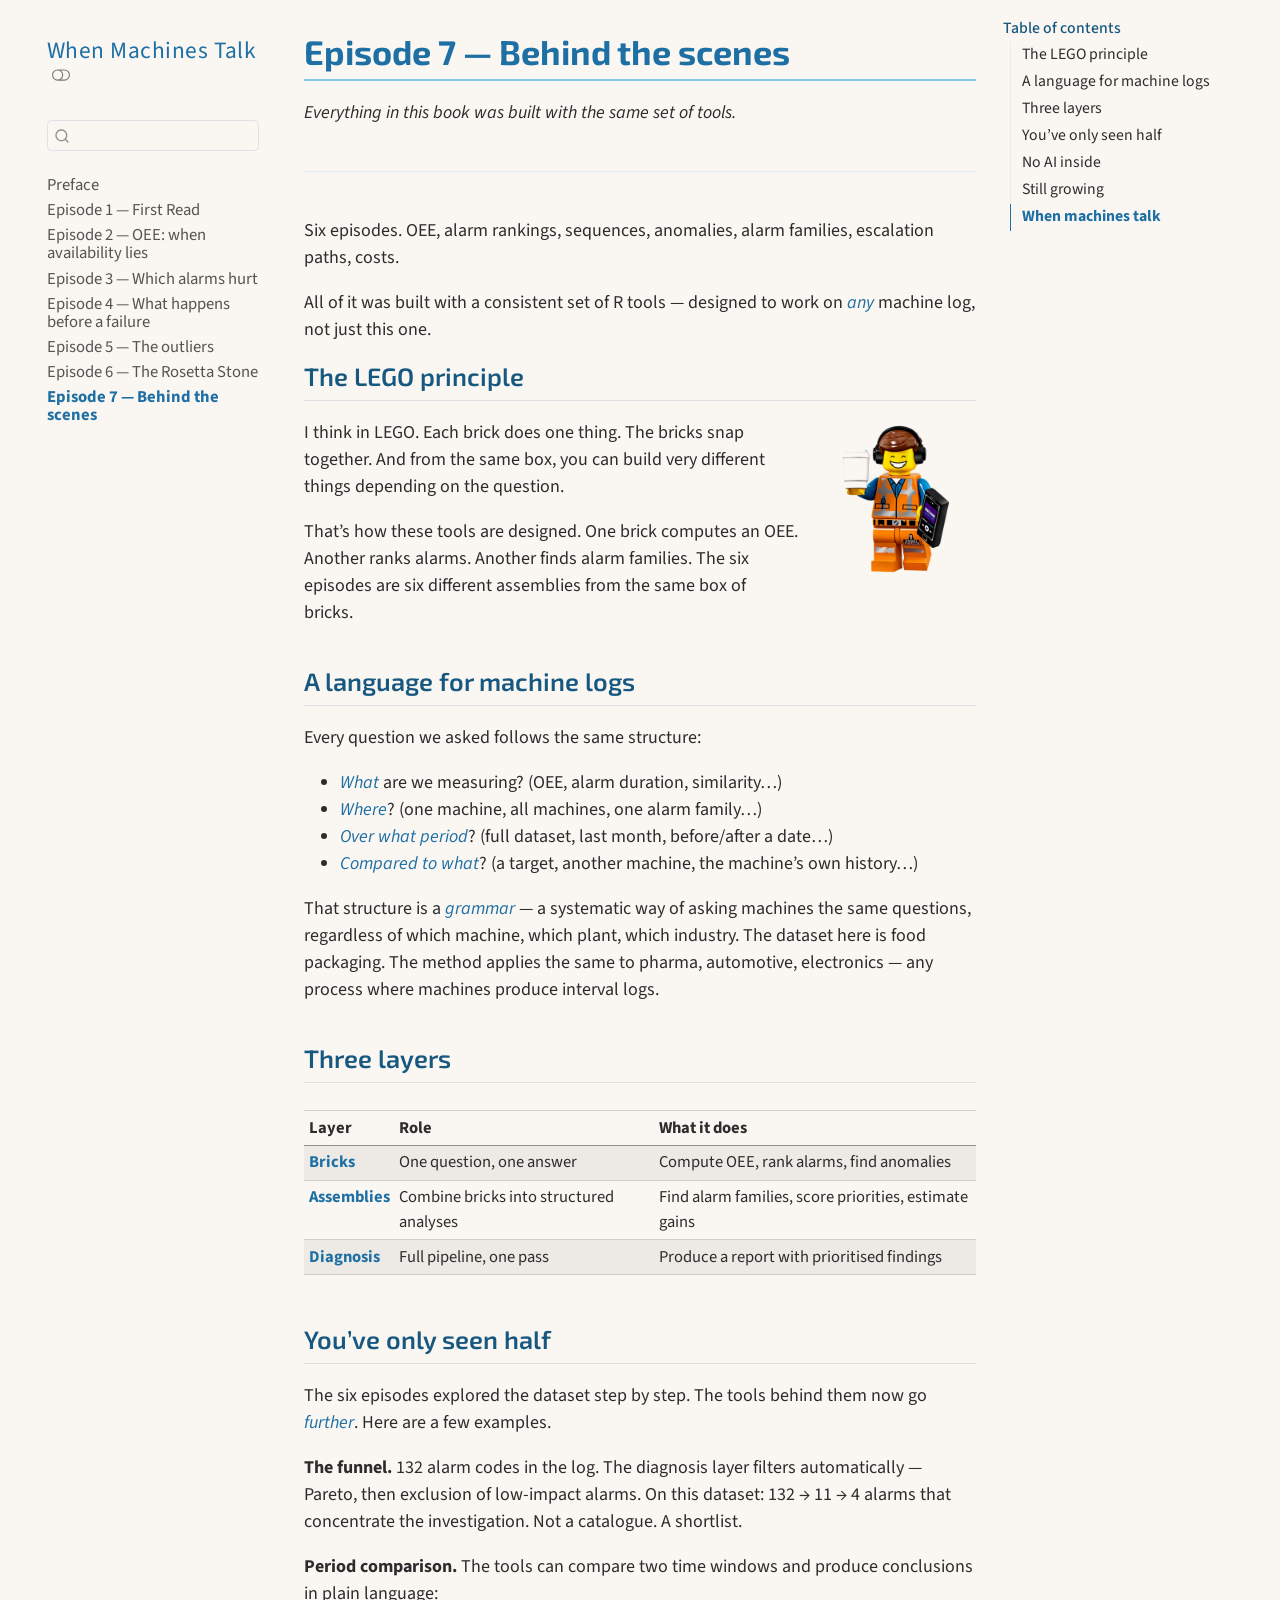
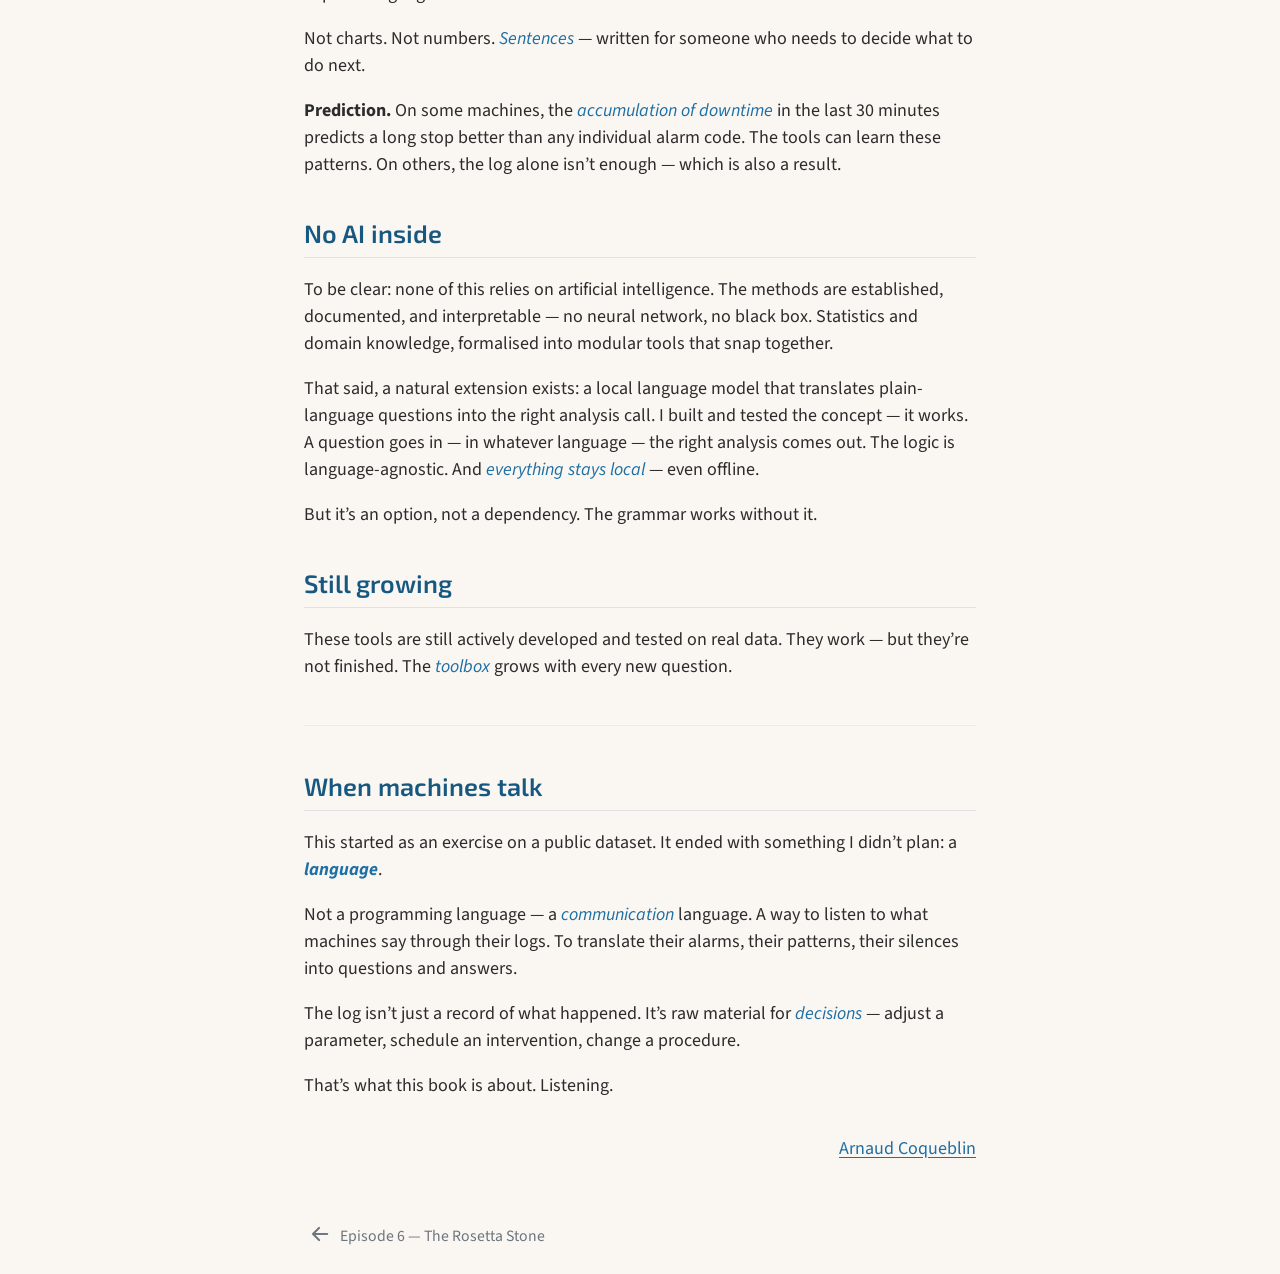
==== 07-behind.html @ 153b6bb3 "Fix: include HTML files and figures (gitignore was blocking them)" ====
<!DOCTYPE html>
<html xmlns="http://www.w3.org/1999/xhtml" lang="en" xml:lang="en"><head>

<meta charset="utf-8">
<meta name="generator" content="quarto-1.6.41">

<meta name="viewport" content="width=device-width, initial-scale=1.0, user-scalable=yes">


<title>Episode 7 — Behind the scenes – When Machines Talk</title>
<style>
code{white-space: pre-wrap;}
span.smallcaps{font-variant: small-caps;}
div.columns{display: flex; gap: min(4vw, 1.5em);}
div.column{flex: auto; overflow-x: auto;}
div.hanging-indent{margin-left: 1.5em; text-indent: -1.5em;}
ul.task-list{list-style: none;}
ul.task-list li input[type="checkbox"] {
  width: 0.8em;
  margin: 0 0.8em 0.2em -1em; /* quarto-specific, see https://github.com/quarto-dev/quarto-cli/issues/4556 */ 
  vertical-align: middle;
}
</style>


<script src="site_libs/quarto-nav/quarto-nav.js"></script>
<script src="site_libs/quarto-nav/headroom.min.js"></script>
<script src="site_libs/clipboard/clipboard.min.js"></script>
<script src="site_libs/quarto-search/autocomplete.umd.js"></script>
<script src="site_libs/quarto-search/fuse.min.js"></script>
<script src="site_libs/quarto-search/quarto-search.js"></script>
<meta name="quarto:offset" content="./">
<link href="./06-rosetta.html" rel="prev">
<script src="site_libs/quarto-html/quarto.js"></script>
<script src="site_libs/quarto-html/popper.min.js"></script>
<script src="site_libs/quarto-html/tippy.umd.min.js"></script>
<script src="site_libs/quarto-html/anchor.min.js"></script>
<link href="site_libs/quarto-html/tippy.css" rel="stylesheet">
<link href="site_libs/quarto-html/quarto-syntax-highlighting-aa2654fe58760f7680546e4c0aeca13b.css" rel="stylesheet" class="quarto-color-scheme" id="quarto-text-highlighting-styles">
<link href="site_libs/quarto-html/quarto-syntax-highlighting-dark-2927b89d1c5b00a272bf0e0415547af3.css" rel="prefetch" class="quarto-color-scheme quarto-color-alternate" id="quarto-text-highlighting-styles">
<script src="site_libs/bootstrap/bootstrap.min.js"></script>
<link href="site_libs/bootstrap/bootstrap-icons.css" rel="stylesheet">
<link href="site_libs/bootstrap/bootstrap-caf077fe0cfdc3c3492c397b8c263dcc.min.css" rel="stylesheet" append-hash="true" class="quarto-color-scheme" id="quarto-bootstrap" data-mode="light">
<link href="site_libs/bootstrap/bootstrap-dark-f315ca9c578ae3ac9e7f3140540d428d.min.css" rel="prefetch" append-hash="true" class="quarto-color-scheme quarto-color-alternate" id="quarto-bootstrap" data-mode="light">
<script id="quarto-search-options" type="application/json">{
  "location": "sidebar",
  "copy-button": false,
  "collapse-after": 3,
  "panel-placement": "start",
  "type": "textbox",
  "limit": 50,
  "keyboard-shortcut": [
    "f",
    "/",
    "s"
  ],
  "show-item-context": false,
  "language": {
    "search-no-results-text": "No results",
    "search-matching-documents-text": "matching documents",
    "search-copy-link-title": "Copy link to search",
    "search-hide-matches-text": "Hide additional matches",
    "search-more-match-text": "more match in this document",
    "search-more-matches-text": "more matches in this document",
    "search-clear-button-title": "Clear",
    "search-text-placeholder": "",
    "search-detached-cancel-button-title": "Cancel",
    "search-submit-button-title": "Submit",
    "search-label": "Search"
  }
}</script>
<script src="site_libs/kePrint-0.0.1/kePrint.js"></script>
<link href="site_libs/lightable-0.0.1/lightable.css" rel="stylesheet">


</head>

<body class="nav-sidebar floating">

<div id="quarto-search-results"></div>
  <header id="quarto-header" class="headroom fixed-top">
  <nav class="quarto-secondary-nav">
    <div class="container-fluid d-flex">
      <button type="button" class="quarto-btn-toggle btn" data-bs-toggle="collapse" role="button" data-bs-target=".quarto-sidebar-collapse-item" aria-controls="quarto-sidebar" aria-expanded="false" aria-label="Toggle sidebar navigation" onclick="if (window.quartoToggleHeadroom) { window.quartoToggleHeadroom(); }">
        <i class="bi bi-layout-text-sidebar-reverse"></i>
      </button>
        <nav class="quarto-page-breadcrumbs" aria-label="breadcrumb"><ol class="breadcrumb"><li class="breadcrumb-item"><a href="./07-behind.html"><span class="chapter-title">Episode 7 — Behind the scenes</span></a></li></ol></nav>
        <a class="flex-grow-1" role="navigation" data-bs-toggle="collapse" data-bs-target=".quarto-sidebar-collapse-item" aria-controls="quarto-sidebar" aria-expanded="false" aria-label="Toggle sidebar navigation" onclick="if (window.quartoToggleHeadroom) { window.quartoToggleHeadroom(); }">      
        </a>
      <button type="button" class="btn quarto-search-button" aria-label="Search" onclick="window.quartoOpenSearch();">
        <i class="bi bi-search"></i>
      </button>
    </div>
  </nav>
</header>
<!-- content -->
<div id="quarto-content" class="quarto-container page-columns page-rows-contents page-layout-article">
<!-- sidebar -->
  <nav id="quarto-sidebar" class="sidebar collapse collapse-horizontal quarto-sidebar-collapse-item sidebar-navigation floating overflow-auto">
    <div class="pt-lg-2 mt-2 text-left sidebar-header">
    <div class="sidebar-title mb-0 py-0">
      <a href="./">When Machines Talk</a> 
        <div class="sidebar-tools-main">
  <a href="" class="quarto-color-scheme-toggle quarto-navigation-tool  px-1" onclick="window.quartoToggleColorScheme(); return false;" title="Toggle dark mode"><i class="bi"></i></a>
</div>
    </div>
      </div>
        <div class="mt-2 flex-shrink-0 align-items-center">
        <div class="sidebar-search">
        <div id="quarto-search" class="" title="Search"></div>
        </div>
        </div>
    <div class="sidebar-menu-container"> 
    <ul class="list-unstyled mt-1">
        <li class="sidebar-item">
  <div class="sidebar-item-container"> 
  <a href="./index.html" class="sidebar-item-text sidebar-link">
 <span class="menu-text">Preface</span></a>
  </div>
</li>
        <li class="sidebar-item">
  <div class="sidebar-item-container"> 
  <a href="./01-dataset.html" class="sidebar-item-text sidebar-link"><span class="chapter-title">Episode 1 — First Read</span></a>
  </div>
</li>
        <li class="sidebar-item">
  <div class="sidebar-item-container"> 
  <a href="./02-oee.html" class="sidebar-item-text sidebar-link"><span class="chapter-title">Episode 2 — OEE: when availability lies</span></a>
  </div>
</li>
        <li class="sidebar-item">
  <div class="sidebar-item-container"> 
  <a href="./03-alarms.html" class="sidebar-item-text sidebar-link"><span class="chapter-title">Episode 3 — Which alarms hurt</span></a>
  </div>
</li>
        <li class="sidebar-item">
  <div class="sidebar-item-container"> 
  <a href="./04-sequences.html" class="sidebar-item-text sidebar-link"><span class="chapter-title">Episode 4 — What happens before a failure</span></a>
  </div>
</li>
        <li class="sidebar-item">
  <div class="sidebar-item-container"> 
  <a href="./05-anomalies.html" class="sidebar-item-text sidebar-link"><span class="chapter-title">Episode 5 — The outliers</span></a>
  </div>
</li>
        <li class="sidebar-item">
  <div class="sidebar-item-container"> 
  <a href="./06-rosetta.html" class="sidebar-item-text sidebar-link"><span class="chapter-title">Episode 6 — The Rosetta Stone</span></a>
  </div>
</li>
        <li class="sidebar-item">
  <div class="sidebar-item-container"> 
  <a href="./07-behind.html" class="sidebar-item-text sidebar-link active"><span class="chapter-title">Episode 7 — Behind the scenes</span></a>
  </div>
</li>
    </ul>
    </div>
</nav>
<div id="quarto-sidebar-glass" class="quarto-sidebar-collapse-item" data-bs-toggle="collapse" data-bs-target=".quarto-sidebar-collapse-item"></div>
<!-- margin-sidebar -->
    <div id="quarto-margin-sidebar" class="sidebar margin-sidebar">
        <nav id="TOC" role="doc-toc" class="toc-active">
    <h2 id="toc-title">Table of contents</h2>
   
  <ul class="collapse">
  <li><a href="#the-lego-principle" id="toc-the-lego-principle" class="nav-link active" data-scroll-target="#the-lego-principle">The LEGO principle</a></li>
  <li><a href="#a-language-for-machine-logs" id="toc-a-language-for-machine-logs" class="nav-link" data-scroll-target="#a-language-for-machine-logs">A language for machine logs</a></li>
  <li><a href="#three-layers" id="toc-three-layers" class="nav-link" data-scroll-target="#three-layers">Three layers</a></li>
  <li><a href="#youve-only-seen-half" id="toc-youve-only-seen-half" class="nav-link" data-scroll-target="#youve-only-seen-half">You’ve only seen half</a></li>
  <li><a href="#no-ai-inside" id="toc-no-ai-inside" class="nav-link" data-scroll-target="#no-ai-inside">No AI inside</a></li>
  <li><a href="#still-growing" id="toc-still-growing" class="nav-link" data-scroll-target="#still-growing">Still growing</a></li>
  <li><a href="#when-machines-talk" id="toc-when-machines-talk" class="nav-link" data-scroll-target="#when-machines-talk">When machines talk</a></li>
  </ul>
</nav>
    </div>
<!-- main -->
<main class="content" id="quarto-document-content">

<header id="title-block-header" class="quarto-title-block default">
<div class="quarto-title">
<h1 class="title"><span class="chapter-title">Episode 7 — Behind the scenes</span></h1>
</div>



<div class="quarto-title-meta">

    
  
    
  </div>
  


</header>


<p><em>Everything in this book was built with the same set of tools.</em></p>
<hr>
<p>Six episodes. OEE, alarm rankings, sequences, anomalies, alarm families, escalation paths, costs.</p>
<p>All of it was built with a consistent set of R tools — designed to work on <span class="accent">any</span> machine log, not just this one.</p>
<section id="the-lego-principle" class="level2">
<h2 class="anchored" data-anchor-id="the-lego-principle">The LEGO principle</h2>
<p><img src="./images/emmet.png" class="img-fluid" style="float: right; margin-left: 1rem; margin-bottom: 0.5rem;" width="160"></p>
<p>I think in LEGO. Each brick does one thing. The bricks snap together. And from the same box, you can build very different things depending on the question.</p>
<p>That’s how these tools are designed. One brick computes an OEE. Another ranks alarms. Another finds alarm families. The six episodes are six different assemblies from the same box of bricks.</p>
</section>
<section id="a-language-for-machine-logs" class="level2">
<h2 class="anchored" data-anchor-id="a-language-for-machine-logs">A language for machine logs</h2>
<p>Every question we asked follows the same structure:</p>
<ul>
<li><span class="accent">What</span> are we measuring? (OEE, alarm duration, similarity…)</li>
<li><span class="accent">Where</span>? (one machine, all machines, one alarm family…)</li>
<li><span class="accent">Over what period</span>? (full dataset, last month, before/after a date…)</li>
<li><span class="accent">Compared to what</span>? (a target, another machine, the machine’s own history…)</li>
</ul>
<p>That structure is a <span class="accent">grammar</span> — a systematic way of asking machines the same questions, regardless of which machine, which plant, which industry. The dataset here is food packaging. The method applies the same to pharma, automotive, electronics — any process where machines produce interval logs.</p>
</section>
<section id="three-layers" class="level2">
<h2 class="anchored" data-anchor-id="three-layers">Three layers</h2>
<div class="cell">
<div class="cell-output-display">
<table class="table table-striped table-hover caption-top table-sm small" data-quarto-postprocess="true">
<thead>
<tr class="header">
<th style="text-align: left;" data-quarto-table-cell-role="th">Layer</th>
<th style="text-align: left;" data-quarto-table-cell-role="th">Role</th>
<th style="text-align: left;" data-quarto-table-cell-role="th">What it does</th>
</tr>
</thead>
<tbody>
<tr class="odd">
<td style="text-align: left; font-weight: bold; color: rgba(29, 111, 164, 255) !important;">Bricks</td>
<td style="text-align: left;">One question, one answer</td>
<td style="text-align: left;">Compute OEE, rank alarms, find anomalies</td>
</tr>
<tr class="even">
<td style="text-align: left; font-weight: bold; color: rgba(29, 111, 164, 255) !important;">Assemblies</td>
<td style="text-align: left;">Combine bricks into structured analyses</td>
<td style="text-align: left;">Find alarm families, score priorities, estimate gains</td>
</tr>
<tr class="odd">
<td style="text-align: left; font-weight: bold; color: rgba(29, 111, 164, 255) !important;">Diagnosis</td>
<td style="text-align: left;">Full pipeline, one pass</td>
<td style="text-align: left;">Produce a report with prioritised findings</td>
</tr>
</tbody>
</table>


</div>
</div>
</section>
<section id="youve-only-seen-half" class="level2">
<h2 class="anchored" data-anchor-id="youve-only-seen-half">You’ve only seen half</h2>
<p>The six episodes explored the dataset step by step. The tools behind them now go <span class="accent">further</span>. Here are a few examples.</p>
<p><strong>The funnel.</strong> 132 alarm codes in the log. The diagnosis layer filters automatically — Pareto, then exclusion of low-impact alarms. On this dataset: 132 → 11 → 4 alarms that concentrate the investigation. Not a catalogue. A shortlist.</p>
<p><strong>Period comparison.</strong> The tools can compare two time windows and produce conclusions in plain language:</p>
<p>Not charts. Not numbers. <span class="accent">Sentences</span> — written for someone who needs to decide what to do next.</p>
<p><strong>Prediction.</strong> On some machines, the <span class="accent">accumulation of downtime</span> in the last 30 minutes predicts a long stop better than any individual alarm code. The tools can learn these patterns. On others, the log alone isn’t enough — which is also a result.</p>
</section>
<section id="no-ai-inside" class="level2">
<h2 class="anchored" data-anchor-id="no-ai-inside">No AI inside</h2>
<p>To be clear: none of this relies on artificial intelligence. The methods are established, documented, and interpretable — no neural network, no black box. Statistics and domain knowledge, formalised into modular tools that snap together.</p>
<p>That said, a natural extension exists: a local language model that translates plain-language questions into the right analysis call. I built and tested the concept — it works. A question goes in — in whatever language — the right analysis comes out. The logic is language-agnostic. And <span class="accent">everything stays local</span> — even offline.</p>
<p>But it’s an option, not a dependency. The grammar works without it.</p>
</section>
<section id="still-growing" class="level2">
<h2 class="anchored" data-anchor-id="still-growing">Still growing</h2>
<p>These tools are still actively developed and tested on real data. They work — but they’re not finished. The <span class="accent">toolbox</span> grows with every new question.</p>
<hr>
</section>
<section id="when-machines-talk" class="level2">
<h2 class="anchored" data-anchor-id="when-machines-talk">When machines talk</h2>
<p>This started as an exercise on a public dataset. It ended with something I didn’t plan: a <span class="accent"><strong>language</strong></span>.</p>
<p>Not a programming language — a <span class="accent">communication</span> language. A way to listen to what machines say through their logs. To translate their alarms, their patterns, their silences into questions and answers.</p>
<p>The log isn’t just a record of what happened. It’s raw material for <span class="accent">decisions</span> — adjust a parameter, schedule an intervention, change a procedure.</p>
<p>That’s what this book is about. Listening.</p>
<div style="text-align: right; margin-top: 2rem;">
<p><a href="https://www.linkedin.com/in/arnaud-coqueblin">Arnaud Coqueblin</a></p>
</div>


</section>

</main> <!-- /main -->
<script id="quarto-html-after-body" type="application/javascript">
window.document.addEventListener("DOMContentLoaded", function (event) {
  const toggleBodyColorMode = (bsSheetEl) => {
    const mode = bsSheetEl.getAttribute("data-mode");
    const bodyEl = window.document.querySelector("body");
    if (mode === "dark") {
      bodyEl.classList.add("quarto-dark");
      bodyEl.classList.remove("quarto-light");
    } else {
      bodyEl.classList.add("quarto-light");
      bodyEl.classList.remove("quarto-dark");
    }
  }
  const toggleBodyColorPrimary = () => {
    const bsSheetEl = window.document.querySelector("link#quarto-bootstrap");
    if (bsSheetEl) {
      toggleBodyColorMode(bsSheetEl);
    }
  }
  toggleBodyColorPrimary();  
  const disableStylesheet = (stylesheets) => {
    for (let i=0; i < stylesheets.length; i++) {
      const stylesheet = stylesheets[i];
      stylesheet.rel = 'prefetch';
    }
  }
  const enableStylesheet = (stylesheets) => {
    for (let i=0; i < stylesheets.length; i++) {
      const stylesheet = stylesheets[i];
      stylesheet.rel = 'stylesheet';
    }
  }
  const manageTransitions = (selector, allowTransitions) => {
    const els = window.document.querySelectorAll(selector);
    for (let i=0; i < els.length; i++) {
      const el = els[i];
      if (allowTransitions) {
        el.classList.remove('notransition');
      } else {
        el.classList.add('notransition');
      }
    }
  }
  const toggleGiscusIfUsed = (isAlternate, darkModeDefault) => {
    const baseTheme = document.querySelector('#giscus-base-theme')?.value ?? 'light';
    const alternateTheme = document.querySelector('#giscus-alt-theme')?.value ?? 'dark';
    let newTheme = '';
    if(darkModeDefault) {
      newTheme = isAlternate ? baseTheme : alternateTheme;
    } else {
      newTheme = isAlternate ? alternateTheme : baseTheme;
    }
    const changeGiscusTheme = () => {
      // From: https://github.com/giscus/giscus/issues/336
      const sendMessage = (message) => {
        const iframe = document.querySelector('iframe.giscus-frame');
        if (!iframe) return;
        iframe.contentWindow.postMessage({ giscus: message }, 'https://giscus.app');
      }
      sendMessage({
        setConfig: {
          theme: newTheme
        }
      });
    }
    const isGiscussLoaded = window.document.querySelector('iframe.giscus-frame') !== null;
    if (isGiscussLoaded) {
      changeGiscusTheme();
    }
  }
  const toggleColorMode = (alternate) => {
    // Switch the stylesheets
    const alternateStylesheets = window.document.querySelectorAll('link.quarto-color-scheme.quarto-color-alternate');
    manageTransitions('#quarto-margin-sidebar .nav-link', false);
    if (alternate) {
      enableStylesheet(alternateStylesheets);
      for (const sheetNode of alternateStylesheets) {
        if (sheetNode.id === "quarto-bootstrap") {
          toggleBodyColorMode(sheetNode);
        }
      }
    } else {
      disableStylesheet(alternateStylesheets);
      toggleBodyColorPrimary();
    }
    manageTransitions('#quarto-margin-sidebar .nav-link', true);
    // Switch the toggles
    const toggles = window.document.querySelectorAll('.quarto-color-scheme-toggle');
    for (let i=0; i < toggles.length; i++) {
      const toggle = toggles[i];
      if (toggle) {
        if (alternate) {
          toggle.classList.add("alternate");     
        } else {
          toggle.classList.remove("alternate");
        }
      }
    }
    // Hack to workaround the fact that safari doesn't
    // properly recolor the scrollbar when toggling (#1455)
    if (navigator.userAgent.indexOf('Safari') > 0 && navigator.userAgent.indexOf('Chrome') == -1) {
      manageTransitions("body", false);
      window.scrollTo(0, 1);
      setTimeout(() => {
        window.scrollTo(0, 0);
        manageTransitions("body", true);
      }, 40);  
    }
  }
  const isFileUrl = () => { 
    return window.location.protocol === 'file:';
  }
  const hasAlternateSentinel = () => {  
    let styleSentinel = getColorSchemeSentinel();
    if (styleSentinel !== null) {
      return styleSentinel === "alternate";
    } else {
      return false;
    }
  }
  const setStyleSentinel = (alternate) => {
    const value = alternate ? "alternate" : "default";
    if (!isFileUrl()) {
      window.localStorage.setItem("quarto-color-scheme", value);
    } else {
      localAlternateSentinel = value;
    }
  }
  const getColorSchemeSentinel = () => {
    if (!isFileUrl()) {
      const storageValue = window.localStorage.getItem("quarto-color-scheme");
      return storageValue != null ? storageValue : localAlternateSentinel;
    } else {
      return localAlternateSentinel;
    }
  }
  const darkModeDefault = false;
  let localAlternateSentinel = darkModeDefault ? 'alternate' : 'default';
  // Dark / light mode switch
  window.quartoToggleColorScheme = () => {
    // Read the current dark / light value 
    let toAlternate = !hasAlternateSentinel();
    toggleColorMode(toAlternate);
    setStyleSentinel(toAlternate);
    toggleGiscusIfUsed(toAlternate, darkModeDefault);
  };
  // Ensure there is a toggle, if there isn't float one in the top right
  if (window.document.querySelector('.quarto-color-scheme-toggle') === null) {
    const a = window.document.createElement('a');
    a.classList.add('top-right');
    a.classList.add('quarto-color-scheme-toggle');
    a.href = "";
    a.onclick = function() { try { window.quartoToggleColorScheme(); } catch {} return false; };
    const i = window.document.createElement("i");
    i.classList.add('bi');
    a.appendChild(i);
    window.document.body.appendChild(a);
  }
  // Switch to dark mode if need be
  if (hasAlternateSentinel()) {
    toggleColorMode(true);
  } else {
    toggleColorMode(false);
  }
  const icon = "";
  const anchorJS = new window.AnchorJS();
  anchorJS.options = {
    placement: 'right',
    icon: icon
  };
  anchorJS.add('.anchored');
  const isCodeAnnotation = (el) => {
    for (const clz of el.classList) {
      if (clz.startsWith('code-annotation-')) {                     
        return true;
      }
    }
    return false;
  }
  const onCopySuccess = function(e) {
    // button target
    const button = e.trigger;
    // don't keep focus
    button.blur();
    // flash "checked"
    button.classList.add('code-copy-button-checked');
    var currentTitle = button.getAttribute("title");
    button.setAttribute("title", "Copied!");
    let tooltip;
    if (window.bootstrap) {
      button.setAttribute("data-bs-toggle", "tooltip");
      button.setAttribute("data-bs-placement", "left");
      button.setAttribute("data-bs-title", "Copied!");
      tooltip = new bootstrap.Tooltip(button, 
        { trigger: "manual", 
          customClass: "code-copy-button-tooltip",
          offset: [0, -8]});
      tooltip.show();    
    }
    setTimeout(function() {
      if (tooltip) {
        tooltip.hide();
        button.removeAttribute("data-bs-title");
        button.removeAttribute("data-bs-toggle");
        button.removeAttribute("data-bs-placement");
      }
      button.setAttribute("title", currentTitle);
      button.classList.remove('code-copy-button-checked');
    }, 1000);
    // clear code selection
    e.clearSelection();
  }
  const getTextToCopy = function(trigger) {
      const codeEl = trigger.previousElementSibling.cloneNode(true);
      for (const childEl of codeEl.children) {
        if (isCodeAnnotation(childEl)) {
          childEl.remove();
        }
      }
      return codeEl.innerText;
  }
  const clipboard = new window.ClipboardJS('.code-copy-button:not([data-in-quarto-modal])', {
    text: getTextToCopy
  });
  clipboard.on('success', onCopySuccess);
  if (window.document.getElementById('quarto-embedded-source-code-modal')) {
    const clipboardModal = new window.ClipboardJS('.code-copy-button[data-in-quarto-modal]', {
      text: getTextToCopy,
      container: window.document.getElementById('quarto-embedded-source-code-modal')
    });
    clipboardModal.on('success', onCopySuccess);
  }
    var localhostRegex = new RegExp(/^(?:http|https):\/\/localhost\:?[0-9]*\//);
    var mailtoRegex = new RegExp(/^mailto:/);
      var filterRegex = new RegExp('/' + window.location.host + '/');
    var isInternal = (href) => {
        return filterRegex.test(href) || localhostRegex.test(href) || mailtoRegex.test(href);
    }
    // Inspect non-navigation links and adorn them if external
 	var links = window.document.querySelectorAll('a[href]:not(.nav-link):not(.navbar-brand):not(.toc-action):not(.sidebar-link):not(.sidebar-item-toggle):not(.pagination-link):not(.no-external):not([aria-hidden]):not(.dropdown-item):not(.quarto-navigation-tool):not(.about-link)');
    for (var i=0; i<links.length; i++) {
      const link = links[i];
      if (!isInternal(link.href)) {
        // undo the damage that might have been done by quarto-nav.js in the case of
        // links that we want to consider external
        if (link.dataset.originalHref !== undefined) {
          link.href = link.dataset.originalHref;
        }
      }
    }
  function tippyHover(el, contentFn, onTriggerFn, onUntriggerFn) {
    const config = {
      allowHTML: true,
      maxWidth: 500,
      delay: 100,
      arrow: false,
      appendTo: function(el) {
          return el.parentElement;
      },
      interactive: true,
      interactiveBorder: 10,
      theme: 'quarto',
      placement: 'bottom-start',
    };
    if (contentFn) {
      config.content = contentFn;
    }
    if (onTriggerFn) {
      config.onTrigger = onTriggerFn;
    }
    if (onUntriggerFn) {
      config.onUntrigger = onUntriggerFn;
    }
    window.tippy(el, config); 
  }
  const noterefs = window.document.querySelectorAll('a[role="doc-noteref"]');
  for (var i=0; i<noterefs.length; i++) {
    const ref = noterefs[i];
    tippyHover(ref, function() {
      // use id or data attribute instead here
      let href = ref.getAttribute('data-footnote-href') || ref.getAttribute('href');
      try { href = new URL(href).hash; } catch {}
      const id = href.replace(/^#\/?/, "");
      const note = window.document.getElementById(id);
      if (note) {
        return note.innerHTML;
      } else {
        return "";
      }
    });
  }
  const xrefs = window.document.querySelectorAll('a.quarto-xref');
  const processXRef = (id, note) => {
    // Strip column container classes
    const stripColumnClz = (el) => {
      el.classList.remove("page-full", "page-columns");
      if (el.children) {
        for (const child of el.children) {
          stripColumnClz(child);
        }
      }
    }
    stripColumnClz(note)
    if (id === null || id.startsWith('sec-')) {
      // Special case sections, only their first couple elements
      const container = document.createElement("div");
      if (note.children && note.children.length > 2) {
        container.appendChild(note.children[0].cloneNode(true));
        for (let i = 1; i < note.children.length; i++) {
          const child = note.children[i];
          if (child.tagName === "P" && child.innerText === "") {
            continue;
          } else {
            container.appendChild(child.cloneNode(true));
            break;
          }
        }
        if (window.Quarto?.typesetMath) {
          window.Quarto.typesetMath(container);
        }
        return container.innerHTML
      } else {
        if (window.Quarto?.typesetMath) {
          window.Quarto.typesetMath(note);
        }
        return note.innerHTML;
      }
    } else {
      // Remove any anchor links if they are present
      const anchorLink = note.querySelector('a.anchorjs-link');
      if (anchorLink) {
        anchorLink.remove();
      }
      if (window.Quarto?.typesetMath) {
        window.Quarto.typesetMath(note);
      }
      if (note.classList.contains("callout")) {
        return note.outerHTML;
      } else {
        return note.innerHTML;
      }
    }
  }
  for (var i=0; i<xrefs.length; i++) {
    const xref = xrefs[i];
    tippyHover(xref, undefined, function(instance) {
      instance.disable();
      let url = xref.getAttribute('href');
      let hash = undefined; 
      if (url.startsWith('#')) {
        hash = url;
      } else {
        try { hash = new URL(url).hash; } catch {}
      }
      if (hash) {
        const id = hash.replace(/^#\/?/, "");
        const note = window.document.getElementById(id);
        if (note !== null) {
          try {
            const html = processXRef(id, note.cloneNode(true));
            instance.setContent(html);
          } finally {
            instance.enable();
            instance.show();
          }
        } else {
          // See if we can fetch this
          fetch(url.split('#')[0])
          .then(res => res.text())
          .then(html => {
            const parser = new DOMParser();
            const htmlDoc = parser.parseFromString(html, "text/html");
            const note = htmlDoc.getElementById(id);
            if (note !== null) {
              const html = processXRef(id, note);
              instance.setContent(html);
            } 
          }).finally(() => {
            instance.enable();
            instance.show();
          });
        }
      } else {
        // See if we can fetch a full url (with no hash to target)
        // This is a special case and we should probably do some content thinning / targeting
        fetch(url)
        .then(res => res.text())
        .then(html => {
          const parser = new DOMParser();
          const htmlDoc = parser.parseFromString(html, "text/html");
          const note = htmlDoc.querySelector('main.content');
          if (note !== null) {
            // This should only happen for chapter cross references
            // (since there is no id in the URL)
            // remove the first header
            if (note.children.length > 0 && note.children[0].tagName === "HEADER") {
              note.children[0].remove();
            }
            const html = processXRef(null, note);
            instance.setContent(html);
          } 
        }).finally(() => {
          instance.enable();
          instance.show();
        });
      }
    }, function(instance) {
    });
  }
      let selectedAnnoteEl;
      const selectorForAnnotation = ( cell, annotation) => {
        let cellAttr = 'data-code-cell="' + cell + '"';
        let lineAttr = 'data-code-annotation="' +  annotation + '"';
        const selector = 'span[' + cellAttr + '][' + lineAttr + ']';
        return selector;
      }
      const selectCodeLines = (annoteEl) => {
        const doc = window.document;
        const targetCell = annoteEl.getAttribute("data-target-cell");
        const targetAnnotation = annoteEl.getAttribute("data-target-annotation");
        const annoteSpan = window.document.querySelector(selectorForAnnotation(targetCell, targetAnnotation));
        const lines = annoteSpan.getAttribute("data-code-lines").split(",");
        const lineIds = lines.map((line) => {
          return targetCell + "-" + line;
        })
        let top = null;
        let height = null;
        let parent = null;
        if (lineIds.length > 0) {
            //compute the position of the single el (top and bottom and make a div)
            const el = window.document.getElementById(lineIds[0]);
            top = el.offsetTop;
            height = el.offsetHeight;
            parent = el.parentElement.parentElement;
          if (lineIds.length > 1) {
            const lastEl = window.document.getElementById(lineIds[lineIds.length - 1]);
            const bottom = lastEl.offsetTop + lastEl.offsetHeight;
            height = bottom - top;
          }
          if (top !== null && height !== null && parent !== null) {
            // cook up a div (if necessary) and position it 
            let div = window.document.getElementById("code-annotation-line-highlight");
            if (div === null) {
              div = window.document.createElement("div");
              div.setAttribute("id", "code-annotation-line-highlight");
              div.style.position = 'absolute';
              parent.appendChild(div);
            }
            div.style.top = top - 2 + "px";
            div.style.height = height + 4 + "px";
            div.style.left = 0;
            let gutterDiv = window.document.getElementById("code-annotation-line-highlight-gutter");
            if (gutterDiv === null) {
              gutterDiv = window.document.createElement("div");
              gutterDiv.setAttribute("id", "code-annotation-line-highlight-gutter");
              gutterDiv.style.position = 'absolute';
              const codeCell = window.document.getElementById(targetCell);
              const gutter = codeCell.querySelector('.code-annotation-gutter');
              gutter.appendChild(gutterDiv);
            }
            gutterDiv.style.top = top - 2 + "px";
            gutterDiv.style.height = height + 4 + "px";
          }
          selectedAnnoteEl = annoteEl;
        }
      };
      const unselectCodeLines = () => {
        const elementsIds = ["code-annotation-line-highlight", "code-annotation-line-highlight-gutter"];
        elementsIds.forEach((elId) => {
          const div = window.document.getElementById(elId);
          if (div) {
            div.remove();
          }
        });
        selectedAnnoteEl = undefined;
      };
        // Handle positioning of the toggle
    window.addEventListener(
      "resize",
      throttle(() => {
        elRect = undefined;
        if (selectedAnnoteEl) {
          selectCodeLines(selectedAnnoteEl);
        }
      }, 10)
    );
    function throttle(fn, ms) {
    let throttle = false;
    let timer;
      return (...args) => {
        if(!throttle) { // first call gets through
            fn.apply(this, args);
            throttle = true;
        } else { // all the others get throttled
            if(timer) clearTimeout(timer); // cancel #2
            timer = setTimeout(() => {
              fn.apply(this, args);
              timer = throttle = false;
            }, ms);
        }
      };
    }
      // Attach click handler to the DT
      const annoteDls = window.document.querySelectorAll('dt[data-target-cell]');
      for (const annoteDlNode of annoteDls) {
        annoteDlNode.addEventListener('click', (event) => {
          const clickedEl = event.target;
          if (clickedEl !== selectedAnnoteEl) {
            unselectCodeLines();
            const activeEl = window.document.querySelector('dt[data-target-cell].code-annotation-active');
            if (activeEl) {
              activeEl.classList.remove('code-annotation-active');
            }
            selectCodeLines(clickedEl);
            clickedEl.classList.add('code-annotation-active');
          } else {
            // Unselect the line
            unselectCodeLines();
            clickedEl.classList.remove('code-annotation-active');
          }
        });
      }
  const findCites = (el) => {
    const parentEl = el.parentElement;
    if (parentEl) {
      const cites = parentEl.dataset.cites;
      if (cites) {
        return {
          el,
          cites: cites.split(' ')
        };
      } else {
        return findCites(el.parentElement)
      }
    } else {
      return undefined;
    }
  };
  var bibliorefs = window.document.querySelectorAll('a[role="doc-biblioref"]');
  for (var i=0; i<bibliorefs.length; i++) {
    const ref = bibliorefs[i];
    const citeInfo = findCites(ref);
    if (citeInfo) {
      tippyHover(citeInfo.el, function() {
        var popup = window.document.createElement('div');
        citeInfo.cites.forEach(function(cite) {
          var citeDiv = window.document.createElement('div');
          citeDiv.classList.add('hanging-indent');
          citeDiv.classList.add('csl-entry');
          var biblioDiv = window.document.getElementById('ref-' + cite);
          if (biblioDiv) {
            citeDiv.innerHTML = biblioDiv.innerHTML;
          }
          popup.appendChild(citeDiv);
        });
        return popup.innerHTML;
      });
    }
  }
});
</script>
<nav class="page-navigation">
  <div class="nav-page nav-page-previous">
      <a href="./06-rosetta.html" class="pagination-link" aria-label="Episode 6 — The Rosetta Stone">
        <i class="bi bi-arrow-left-short"></i> <span class="nav-page-text"><span class="chapter-title">Episode 6 — The Rosetta Stone</span></span>
      </a>          
  </div>
  <div class="nav-page nav-page-next">
  </div>
</nav>
</div> <!-- /content -->




</body></html>
---- site_libs/quarto-html/tippy.css ----
.tippy-box[data-animation=fade][data-state=hidden]{opacity:0}[data-tippy-root]{max-width:calc(100vw - 10px)}.tippy-box{position:relative;background-color:#333;color:#fff;border-radius:4px;font-size:14px;line-height:1.4;white-space:normal;outline:0;transition-property:transform,visibility,opacity}.tippy-box[data-placement^=top]>.tippy-arrow{bottom:0}.tippy-box[data-placement^=top]>.tippy-arrow:before{bottom:-7px;left:0;border-width:8px 8px 0;border-top-color:initial;transform-origin:center top}.tippy-box[data-placement^=bottom]>.tippy-arrow{top:0}.tippy-box[data-placement^=bottom]>.tippy-arrow:before{top:-7px;left:0;border-width:0 8px 8px;border-bottom-color:initial;transform-origin:center bottom}.tippy-box[data-placement^=left]>.tippy-arrow{right:0}.tippy-box[data-placement^=left]>.tippy-arrow:before{border-width:8px 0 8px 8px;border-left-color:initial;right:-7px;transform-origin:center left}.tippy-box[data-placement^=right]>.tippy-arrow{left:0}.tippy-box[data-placement^=right]>.tippy-arrow:before{left:-7px;border-width:8px 8px 8px 0;border-right-color:initial;transform-origin:center right}.tippy-box[data-inertia][data-state=visible]{transition-timing-function:cubic-bezier(.54,1.5,.38,1.11)}.tippy-arrow{width:16px;height:16px;color:#333}.tippy-arrow:before{content:"";position:absolute;border-color:transparent;border-style:solid}.tippy-content{position:relative;padding:5px 9px;z-index:1}
---- site_libs/quarto-html/quarto-syntax-highlighting-aa2654fe58760f7680546e4c0aeca13b.css ----
/* quarto syntax highlight colors */
:root {
  --quarto-hl-ot-color: #003B4F;
  --quarto-hl-at-color: #657422;
  --quarto-hl-ss-color: #20794D;
  --quarto-hl-an-color: #5E5E5E;
  --quarto-hl-fu-color: #4758AB;
  --quarto-hl-st-color: #20794D;
  --quarto-hl-cf-color: #003B4F;
  --quarto-hl-op-color: #5E5E5E;
  --quarto-hl-er-color: #AD0000;
  --quarto-hl-bn-color: #AD0000;
  --quarto-hl-al-color: #AD0000;
  --quarto-hl-va-color: #111111;
  --quarto-hl-bu-color: inherit;
  --quarto-hl-ex-color: inherit;
  --quarto-hl-pp-color: #AD0000;
  --quarto-hl-in-color: #5E5E5E;
  --quarto-hl-vs-color: #20794D;
  --quarto-hl-wa-color: #5E5E5E;
  --quarto-hl-do-color: #5E5E5E;
  --quarto-hl-im-color: #00769E;
  --quarto-hl-ch-color: #20794D;
  --quarto-hl-dt-color: #AD0000;
  --quarto-hl-fl-color: #AD0000;
  --quarto-hl-co-color: #5E5E5E;
  --quarto-hl-cv-color: #5E5E5E;
  --quarto-hl-cn-color: #8f5902;
  --quarto-hl-sc-color: #5E5E5E;
  --quarto-hl-dv-color: #AD0000;
  --quarto-hl-kw-color: #003B4F;
}

/* other quarto variables */
:root {
  --quarto-font-monospace: "Fira Code", "Cascadia Code", monospace;
}

pre > code.sourceCode > span {
  color: #003B4F;
}

code span {
  color: #003B4F;
}

code.sourceCode > span {
  color: #003B4F;
}

div.sourceCode,
div.sourceCode pre.sourceCode {
  color: #003B4F;
}

code span.ot {
  color: #003B4F;
  font-style: inherit;
}

code span.at {
  color: #657422;
  font-style: inherit;
}

code span.ss {
  color: #20794D;
  font-style: inherit;
}

code span.an {
  color: #5E5E5E;
  font-style: inherit;
}

code span.fu {
  color: #4758AB;
  font-style: inherit;
}

code span.st {
  color: #20794D;
  font-style: inherit;
}

code span.cf {
  color: #003B4F;
  font-weight: bold;
  font-style: inherit;
}

code span.op {
  color: #5E5E5E;
  font-style: inherit;
}

code span.er {
  color: #AD0000;
  font-style: inherit;
}

code span.bn {
  color: #AD0000;
  font-style: inherit;
}

code span.al {
  color: #AD0000;
  font-style: inherit;
}

code span.va {
  color: #111111;
  font-style: inherit;
}

code span.bu {
  font-style: inherit;
}

code span.ex {
  font-style: inherit;
}

code span.pp {
  color: #AD0000;
  font-style: inherit;
}

code span.in {
  color: #5E5E5E;
  font-style: inherit;
}

code span.vs {
  color: #20794D;
  font-style: inherit;
}

code span.wa {
  color: #5E5E5E;
  font-style: italic;
}

code span.do {
  color: #5E5E5E;
  font-style: italic;
}

code span.im {
  color: #00769E;
  font-style: inherit;
}

code span.ch {
  color: #20794D;
  font-style: inherit;
}

code span.dt {
  color: #AD0000;
  font-style: inherit;
}

code span.fl {
  color: #AD0000;
  font-style: inherit;
}

code span.co {
  color: #5E5E5E;
  font-style: inherit;
}

code span.cv {
  color: #5E5E5E;
  font-style: italic;
}

code span.cn {
  color: #8f5902;
  font-style: inherit;
}

code span.sc {
  color: #5E5E5E;
  font-style: inherit;
}

code span.dv {
  color: #AD0000;
  font-style: inherit;
}

code span.kw {
  color: #003B4F;
  font-weight: bold;
  font-style: inherit;
}

.prevent-inlining {
  content: "</";
}

/*# sourceMappingURL=ae1f491f158f85d66101914b2e494dcd.css.map */
---- site_libs/quarto-html/quarto-syntax-highlighting-dark-2927b89d1c5b00a272bf0e0415547af3.css ----
/* quarto syntax highlight colors */
:root {
  --quarto-hl-al-color: #f07178;
  --quarto-hl-an-color: #d4d0ab;
  --quarto-hl-at-color: #00e0e0;
  --quarto-hl-bn-color: #d4d0ab;
  --quarto-hl-bu-color: #abe338;
  --quarto-hl-ch-color: #abe338;
  --quarto-hl-co-color: #f8f8f2;
  --quarto-hl-cv-color: #ffd700;
  --quarto-hl-cn-color: #ffd700;
  --quarto-hl-cf-color: #ffa07a;
  --quarto-hl-dt-color: #ffa07a;
  --quarto-hl-dv-color: #d4d0ab;
  --quarto-hl-do-color: #f8f8f2;
  --quarto-hl-er-color: #f07178;
  --quarto-hl-ex-color: #00e0e0;
  --quarto-hl-fl-color: #d4d0ab;
  --quarto-hl-fu-color: #ffa07a;
  --quarto-hl-im-color: #abe338;
  --quarto-hl-in-color: #d4d0ab;
  --quarto-hl-kw-color: #ffa07a;
  --quarto-hl-op-color: #ffa07a;
  --quarto-hl-ot-color: #00e0e0;
  --quarto-hl-pp-color: #dcc6e0;
  --quarto-hl-re-color: #00e0e0;
  --quarto-hl-sc-color: #abe338;
  --quarto-hl-ss-color: #abe338;
  --quarto-hl-st-color: #abe338;
  --quarto-hl-va-color: #00e0e0;
  --quarto-hl-vs-color: #abe338;
  --quarto-hl-wa-color: #dcc6e0;
}

/* other quarto variables */
:root {
  --quarto-font-monospace: "Fira Code", "Cascadia Code", monospace;
}

code span.al {
  background-color: #2a0f15;
  font-weight: bold;
  color: #f07178;
}

code span.an {
  color: #d4d0ab;
}

code span.at {
  color: #00e0e0;
}

code span.bn {
  color: #d4d0ab;
}

code span.bu {
  color: #abe338;
}

code span.ch {
  color: #abe338;
}

code span.co {
  font-style: italic;
  color: #f8f8f2;
}

code span.cv {
  color: #ffd700;
}

code span.cn {
  color: #ffd700;
}

code span.cf {
  font-weight: bold;
  color: #ffa07a;
}

code span.dt {
  color: #ffa07a;
}

code span.dv {
  color: #d4d0ab;
}

code span.do {
  color: #f8f8f2;
}

code span.er {
  color: #f07178;
  text-decoration: underline;
}

code span.ex {
  font-weight: bold;
  color: #00e0e0;
}

code span.fl {
  color: #d4d0ab;
}

code span.fu {
  color: #ffa07a;
}

code span.im {
  color: #abe338;
}

code span.in {
  color: #d4d0ab;
}

code span.kw {
  font-weight: bold;
  color: #ffa07a;
}

pre > code.sourceCode > span {
  color: #f8f8f2;
}

code span {
  color: #f8f8f2;
}

code.sourceCode > span {
  color: #f8f8f2;
}

div.sourceCode,
div.sourceCode pre.sourceCode {
  color: #f8f8f2;
}

code span.op {
  color: #ffa07a;
}

code span.ot {
  color: #00e0e0;
}

code span.pp {
  color: #dcc6e0;
}

code span.re {
  background-color: #f8f8f2;
  color: #00e0e0;
}

code span.sc {
  color: #abe338;
}

code span.ss {
  color: #abe338;
}

code span.st {
  color: #abe338;
}

code span.va {
  color: #00e0e0;
}

code span.vs {
  color: #abe338;
}

code span.wa {
  color: #dcc6e0;
}

.prevent-inlining {
  content: "</";
}

/*# sourceMappingURL=656564f6ec25313d4e2c10ce966fabf6.css.map */
---- site_libs/lightable-0.0.1/lightable.css ----
/*!
 * lightable v0.0.1
 * Copyright 2020 Hao Zhu
 * Licensed under MIT (https://github.com/haozhu233/kableExtra/blob/master/LICENSE)
 */

.lightable-minimal {
  border-collapse: separate;
  border-spacing: 16px 1px;
  width: 100%;
  margin-bottom: 10px;
}

.lightable-minimal td {
  margin-left: 5px;
  margin-right: 5px;
}

.lightable-minimal th {
  margin-left: 5px;
  margin-right: 5px;
}

.lightable-minimal thead tr:last-child th {
  border-bottom: 2px solid #00000050;
  empty-cells: hide;

}

.lightable-minimal tbody tr:first-child td {
  padding-top: 0.5em;
}

.lightable-minimal.lightable-hover tbody tr:hover {
  background-color: #f5f5f5;
}

.lightable-minimal.lightable-striped tbody tr:nth-child(even) {
  background-color: #f5f5f5;
}

.lightable-classic {
  border-top: 0.16em solid #111111;
  border-bottom: 0.16em solid #111111;
  width: 100%;
  margin-bottom: 10px;
  margin: 10px 5px;
}

.lightable-classic tfoot tr td {
  border: 0;
}

.lightable-classic tfoot tr:first-child td {
  border-top: 0.14em solid #111111;
}

.lightable-classic caption {
  color: #222222;
}

.lightable-classic td {
  padding-left: 5px;
  padding-right: 5px;
  color: #222222;
}

.lightable-classic th {
  padding-left: 5px;
  padding-right: 5px;
  font-weight: normal;
  color: #222222;
}

.lightable-classic thead tr:last-child th {
  border-bottom: 0.10em solid #111111;
}

.lightable-classic.lightable-hover tbody tr:hover {
  background-color: #F9EEC1;
}

.lightable-classic.lightable-striped tbody tr:nth-child(even) {
  background-color: #f5f5f5;
}

.lightable-classic-2 {
  border-top: 3px double #111111;
  border-bottom: 3px double #111111;
  width: 100%;
  margin-bottom: 10px;
}

.lightable-classic-2 tfoot tr td {
  border: 0;
}

.lightable-classic-2 tfoot tr:first-child td {
  border-top: 3px double #111111;
}

.lightable-classic-2 caption {
  color: #222222;
}

.lightable-classic-2 td {
  padding-left: 5px;
  padding-right: 5px;
  color: #222222;
}

.lightable-classic-2 th {
  padding-left: 5px;
  padding-right: 5px;
  font-weight: normal;
  color: #222222;
}

.lightable-classic-2 tbody tr:last-child td {
  border-bottom: 3px double #111111;
}

.lightable-classic-2 thead tr:last-child th {
  border-bottom: 1px solid #111111;
}

.lightable-classic-2.lightable-hover tbody tr:hover {
  background-color: #F9EEC1;
}

.lightable-classic-2.lightable-striped tbody tr:nth-child(even) {
  background-color: #f5f5f5;
}

.lightable-material {
  min-width: 100%;
  white-space: nowrap;
  table-layout: fixed;
  font-family: Roboto, sans-serif;
  border: 1px solid #EEE;
  border-collapse: collapse;
  margin-bottom: 10px;
}

.lightable-material tfoot tr td {
  border: 0;
}

.lightable-material tfoot tr:first-child td {
  border-top: 1px solid #EEE;
}

.lightable-material th {
  height: 56px;
  padding-left: 16px;
  padding-right: 16px;
}

.lightable-material td {
  height: 52px;
  padding-left: 16px;
  padding-right: 16px;
  border-top: 1px solid #eeeeee;
}

.lightable-material.lightable-hover tbody tr:hover {
  background-color: #f5f5f5;
}

.lightable-material.lightable-striped tbody tr:nth-child(even) {
  background-color: #f5f5f5;
}

.lightable-material.lightable-striped tbody td {
  border: 0;
}

.lightable-material.lightable-striped thead tr:last-child th {
  border-bottom: 1px solid #ddd;
}

.lightable-material-dark {
  min-width: 100%;
  white-space: nowrap;
  table-layout: fixed;
  font-family: Roboto, sans-serif;
  border: 1px solid #FFFFFF12;
  border-collapse: collapse;
  margin-bottom: 10px;
  background-color: #363640;
}

.lightable-material-dark tfoot tr td {
  border: 0;
}

.lightable-material-dark tfoot tr:first-child td {
  border-top: 1px solid #FFFFFF12;
}

.lightable-material-dark th {
  height: 56px;
  padding-left: 16px;
  padding-right: 16px;
  color: #FFFFFF60;
}

.lightable-material-dark td {
  height: 52px;
  padding-left: 16px;
  padding-right: 16px;
  color: #FFFFFF;
  border-top: 1px solid #FFFFFF12;
}

.lightable-material-dark.lightable-hover tbody tr:hover {
  background-color: #FFFFFF12;
}

.lightable-material-dark.lightable-striped tbody tr:nth-child(even) {
  background-color: #FFFFFF12;
}

.lightable-material-dark.lightable-striped tbody td {
  border: 0;
}

.lightable-material-dark.lightable-striped thead tr:last-child th {
  border-bottom: 1px solid #FFFFFF12;
}

.lightable-paper {
  width: 100%;
  margin-bottom: 10px;
  color: #444;
}

.lightable-paper tfoot tr td {
  border: 0;
}

.lightable-paper tfoot tr:first-child td {
  border-top: 1px solid #00000020;
}

.lightable-paper thead tr:last-child th {
  color: #666;
  vertical-align: bottom;
  border-bottom: 1px solid #00000020;
  line-height: 1.15em;
  padding: 10px 5px;
}

.lightable-paper td {
  vertical-align: middle;
  border-bottom: 1px solid #00000010;
  line-height: 1.15em;
  padding: 7px 5px;
}

.lightable-paper.lightable-hover tbody tr:hover {
  background-color: #F9EEC1;
}

.lightable-paper.lightable-striped tbody tr:nth-child(even) {
  background-color: #00000008;
}

.lightable-paper.lightable-striped tbody td {
  border: 0;
}
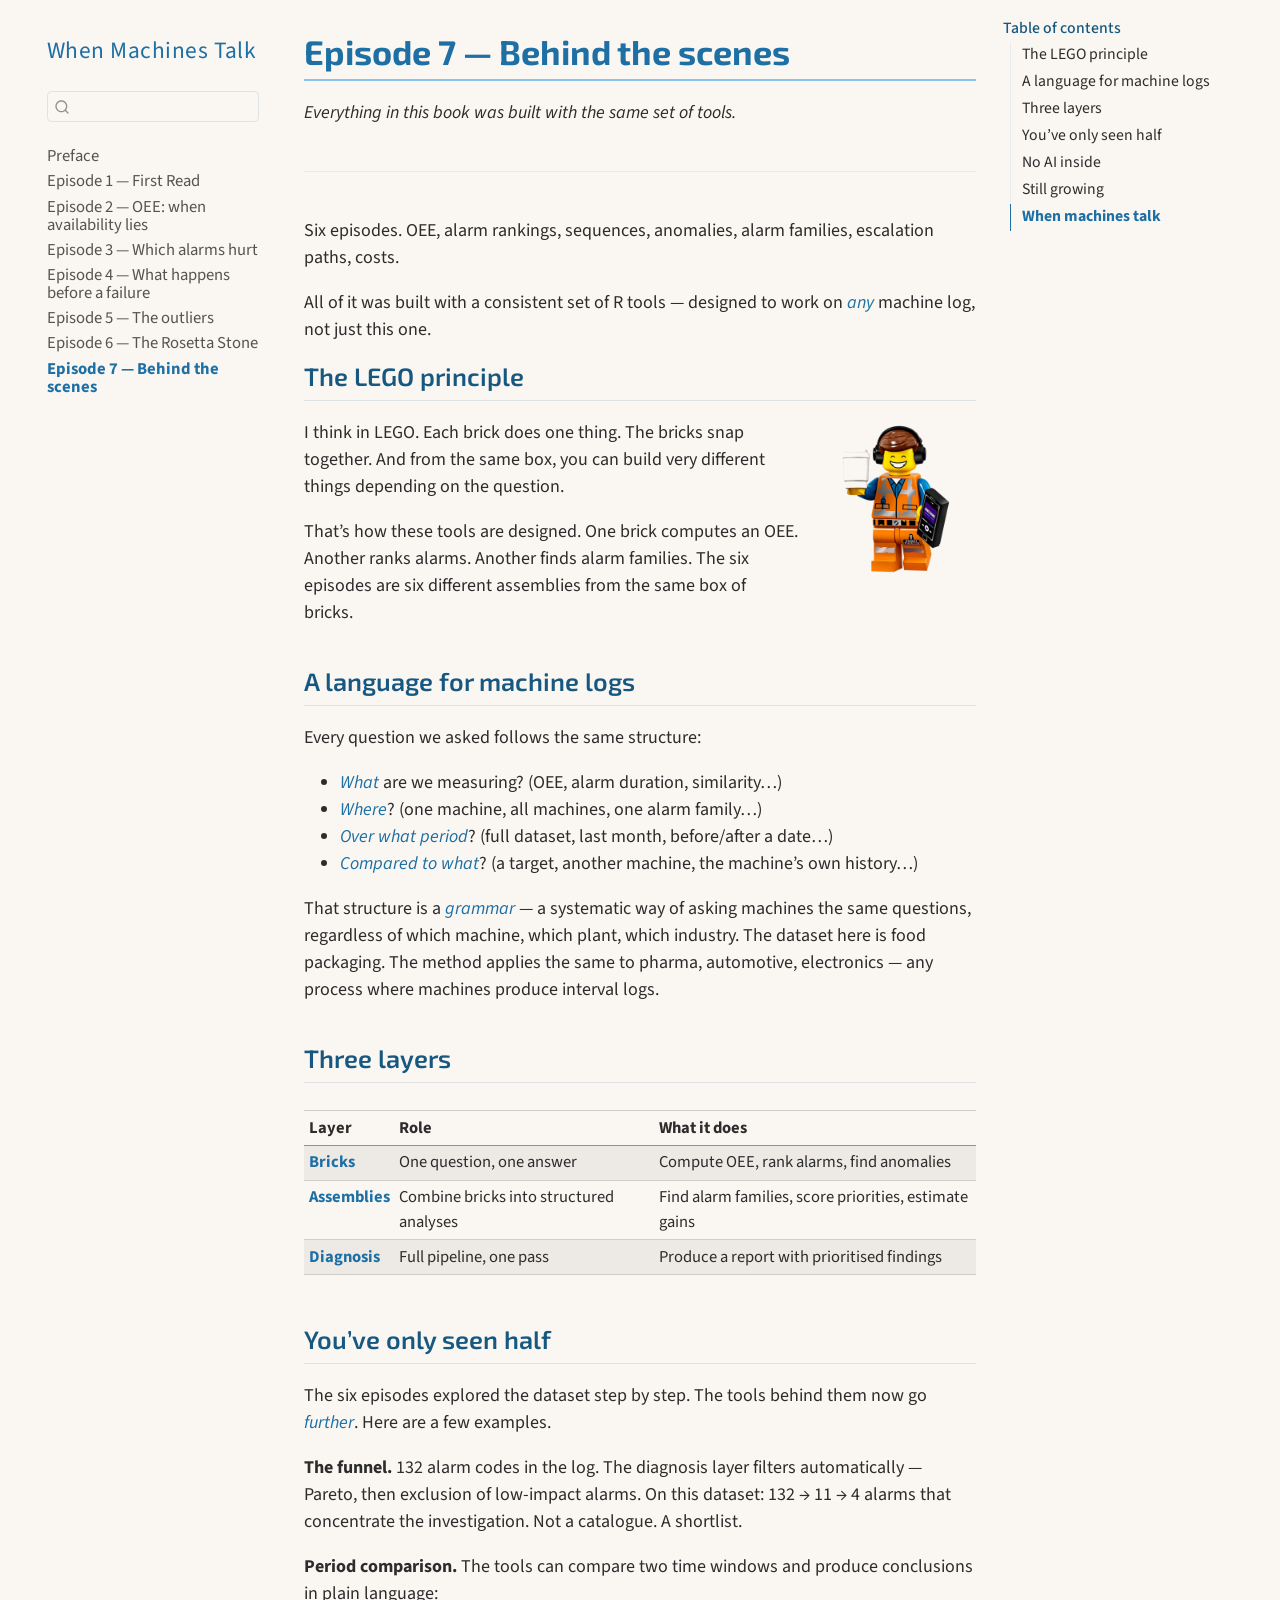
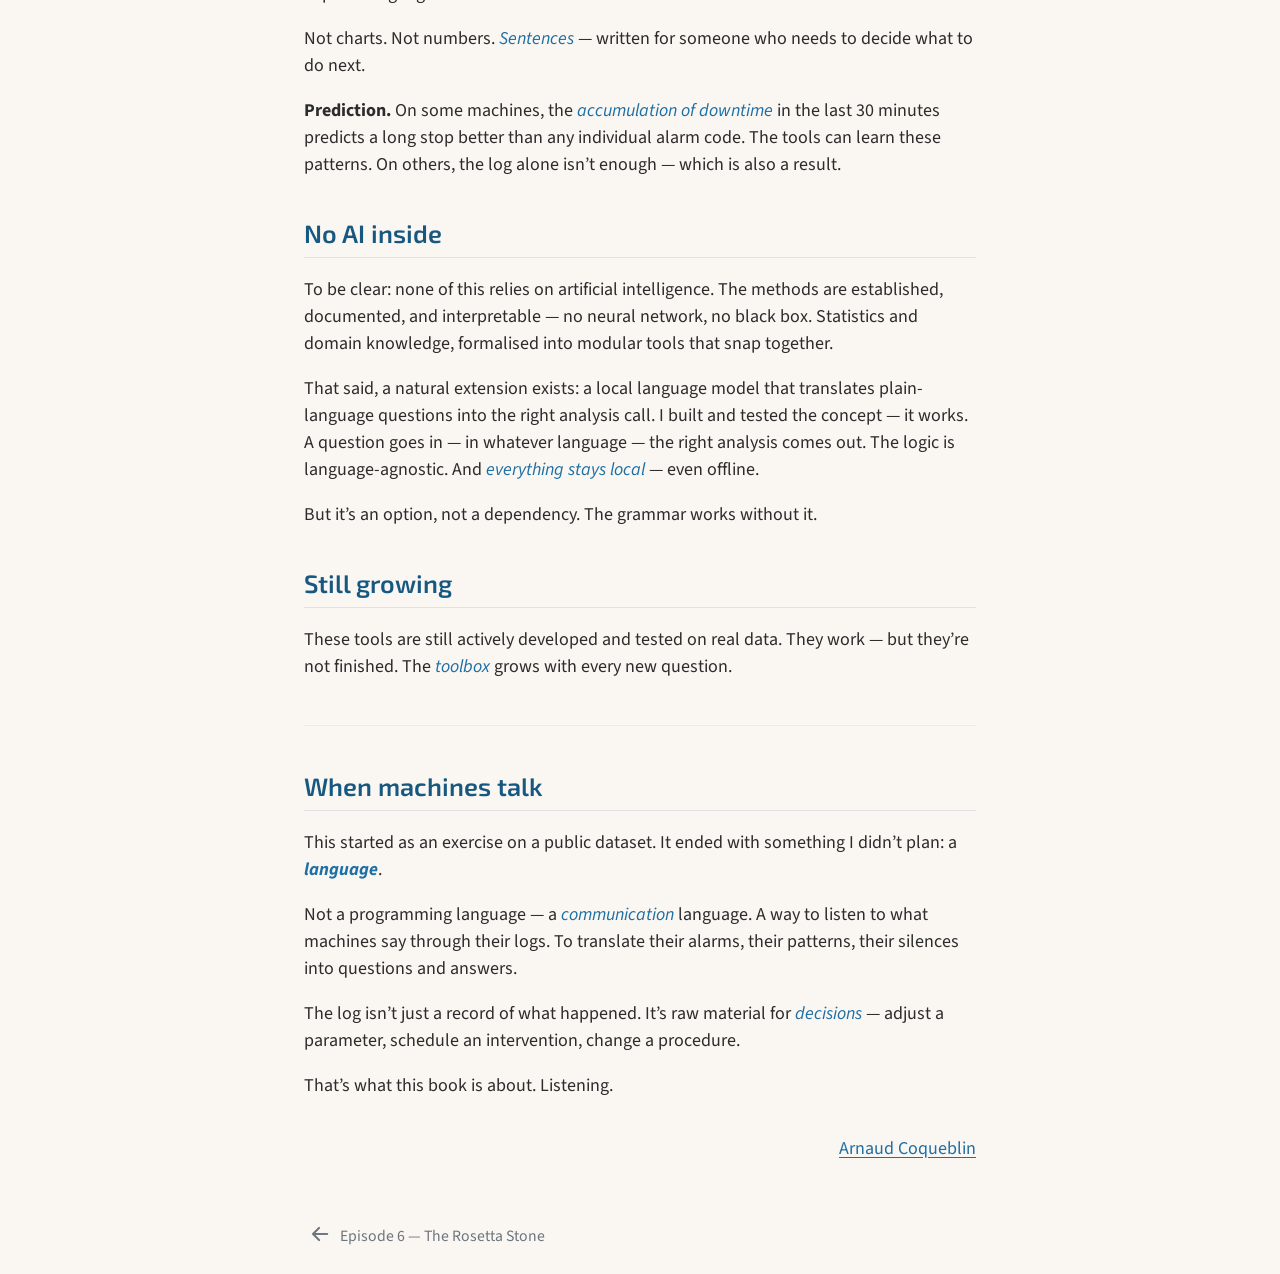
==== commit 58b9d727: "Fix LinkedIn URL" ====
--- a/07-behind.html
+++ b/07-behind.html
@@ -36,12 +36,10 @@
 <script src="site_libs/quarto-html/tippy.umd.min.js"></script>
 <script src="site_libs/quarto-html/anchor.min.js"></script>
 <link href="site_libs/quarto-html/tippy.css" rel="stylesheet">
-<link href="site_libs/quarto-html/quarto-syntax-highlighting-aa2654fe58760f7680546e4c0aeca13b.css" rel="stylesheet" class="quarto-color-scheme" id="quarto-text-highlighting-styles">
-<link href="site_libs/quarto-html/quarto-syntax-highlighting-dark-2927b89d1c5b00a272bf0e0415547af3.css" rel="prefetch" class="quarto-color-scheme quarto-color-alternate" id="quarto-text-highlighting-styles">
+<link href="site_libs/quarto-html/quarto-syntax-highlighting-aa2654fe58760f7680546e4c0aeca13b.css" rel="stylesheet" id="quarto-text-highlighting-styles">
 <script src="site_libs/bootstrap/bootstrap.min.js"></script>
 <link href="site_libs/bootstrap/bootstrap-icons.css" rel="stylesheet">
-<link href="site_libs/bootstrap/bootstrap-caf077fe0cfdc3c3492c397b8c263dcc.min.css" rel="stylesheet" append-hash="true" class="quarto-color-scheme" id="quarto-bootstrap" data-mode="light">
-<link href="site_libs/bootstrap/bootstrap-dark-f315ca9c578ae3ac9e7f3140540d428d.min.css" rel="prefetch" append-hash="true" class="quarto-color-scheme quarto-color-alternate" id="quarto-bootstrap" data-mode="light">
+<link href="site_libs/bootstrap/bootstrap-bbab809c1555cb353d5132e038941fc3.min.css" rel="stylesheet" append-hash="true" id="quarto-bootstrap" data-mode="light">
 <script id="quarto-search-options" type="application/json">{
   "location": "sidebar",
   "copy-button": false,
@@ -100,9 +98,6 @@
     <div class="pt-lg-2 mt-2 text-left sidebar-header">
     <div class="sidebar-title mb-0 py-0">
       <a href="./">When Machines Talk</a> 
-        <div class="sidebar-tools-main">
-  <a href="" class="quarto-color-scheme-toggle quarto-navigation-tool  px-1" onclick="window.quartoToggleColorScheme(); return false;" title="Toggle dark mode"><i class="bi"></i></a>
-</div>
     </div>
       </div>
         <div class="mt-2 flex-shrink-0 align-items-center">
@@ -277,7 +272,7 @@
 <p>The log isn’t just a record of what happened. It’s raw material for <span class="accent">decisions</span> — adjust a parameter, schedule an intervention, change a procedure.</p>
 <p>That’s what this book is about. Listening.</p>
 <div style="text-align: right; margin-top: 2rem;">
-<p><a href="https://www.linkedin.com/in/arnaud-coqueblin">Arnaud Coqueblin</a></p>
+<p><a href="https://www.linkedin.com/in/arnaud-coqueblin-20650038/">Arnaud Coqueblin</a></p>
 </div>
 
 
@@ -304,150 +299,6 @@
     }
   }
   toggleBodyColorPrimary();  
-  const disableStylesheet = (stylesheets) => {
-    for (let i=0; i < stylesheets.length; i++) {
-      const stylesheet = stylesheets[i];
-      stylesheet.rel = 'prefetch';
-    }
-  }
-  const enableStylesheet = (stylesheets) => {
-    for (let i=0; i < stylesheets.length; i++) {
-      const stylesheet = stylesheets[i];
-      stylesheet.rel = 'stylesheet';
-    }
-  }
-  const manageTransitions = (selector, allowTransitions) => {
-    const els = window.document.querySelectorAll(selector);
-    for (let i=0; i < els.length; i++) {
-      const el = els[i];
-      if (allowTransitions) {
-        el.classList.remove('notransition');
-      } else {
-        el.classList.add('notransition');
-      }
-    }
-  }
-  const toggleGiscusIfUsed = (isAlternate, darkModeDefault) => {
-    const baseTheme = document.querySelector('#giscus-base-theme')?.value ?? 'light';
-    const alternateTheme = document.querySelector('#giscus-alt-theme')?.value ?? 'dark';
-    let newTheme = '';
-    if(darkModeDefault) {
-      newTheme = isAlternate ? baseTheme : alternateTheme;
-    } else {
-      newTheme = isAlternate ? alternateTheme : baseTheme;
-    }
-    const changeGiscusTheme = () => {
-      // From: https://github.com/giscus/giscus/issues/336
-      const sendMessage = (message) => {
-        const iframe = document.querySelector('iframe.giscus-frame');
-        if (!iframe) return;
-        iframe.contentWindow.postMessage({ giscus: message }, 'https://giscus.app');
-      }
-      sendMessage({
-        setConfig: {
-          theme: newTheme
-        }
-      });
-    }
-    const isGiscussLoaded = window.document.querySelector('iframe.giscus-frame') !== null;
-    if (isGiscussLoaded) {
-      changeGiscusTheme();
-    }
-  }
-  const toggleColorMode = (alternate) => {
-    // Switch the stylesheets
-    const alternateStylesheets = window.document.querySelectorAll('link.quarto-color-scheme.quarto-color-alternate');
-    manageTransitions('#quarto-margin-sidebar .nav-link', false);
-    if (alternate) {
-      enableStylesheet(alternateStylesheets);
-      for (const sheetNode of alternateStylesheets) {
-        if (sheetNode.id === "quarto-bootstrap") {
-          toggleBodyColorMode(sheetNode);
-        }
-      }
-    } else {
-      disableStylesheet(alternateStylesheets);
-      toggleBodyColorPrimary();
-    }
-    manageTransitions('#quarto-margin-sidebar .nav-link', true);
-    // Switch the toggles
-    const toggles = window.document.querySelectorAll('.quarto-color-scheme-toggle');
-    for (let i=0; i < toggles.length; i++) {
-      const toggle = toggles[i];
-      if (toggle) {
-        if (alternate) {
-          toggle.classList.add("alternate");     
-        } else {
-          toggle.classList.remove("alternate");
-        }
-      }
-    }
-    // Hack to workaround the fact that safari doesn't
-    // properly recolor the scrollbar when toggling (#1455)
-    if (navigator.userAgent.indexOf('Safari') > 0 && navigator.userAgent.indexOf('Chrome') == -1) {
-      manageTransitions("body", false);
-      window.scrollTo(0, 1);
-      setTimeout(() => {
-        window.scrollTo(0, 0);
-        manageTransitions("body", true);
-      }, 40);  
-    }
-  }
-  const isFileUrl = () => { 
-    return window.location.protocol === 'file:';
-  }
-  const hasAlternateSentinel = () => {  
-    let styleSentinel = getColorSchemeSentinel();
-    if (styleSentinel !== null) {
-      return styleSentinel === "alternate";
-    } else {
-      return false;
-    }
-  }
-  const setStyleSentinel = (alternate) => {
-    const value = alternate ? "alternate" : "default";
-    if (!isFileUrl()) {
-      window.localStorage.setItem("quarto-color-scheme", value);
-    } else {
-      localAlternateSentinel = value;
-    }
-  }
-  const getColorSchemeSentinel = () => {
-    if (!isFileUrl()) {
-      const storageValue = window.localStorage.getItem("quarto-color-scheme");
-      return storageValue != null ? storageValue : localAlternateSentinel;
-    } else {
-      return localAlternateSentinel;
-    }
-  }
-  const darkModeDefault = false;
-  let localAlternateSentinel = darkModeDefault ? 'alternate' : 'default';
-  // Dark / light mode switch
-  window.quartoToggleColorScheme = () => {
-    // Read the current dark / light value 
-    let toAlternate = !hasAlternateSentinel();
-    toggleColorMode(toAlternate);
-    setStyleSentinel(toAlternate);
-    toggleGiscusIfUsed(toAlternate, darkModeDefault);
-  };
-  // Ensure there is a toggle, if there isn't float one in the top right
-  if (window.document.querySelector('.quarto-color-scheme-toggle') === null) {
-    const a = window.document.createElement('a');
-    a.classList.add('top-right');
-    a.classList.add('quarto-color-scheme-toggle');
-    a.href = "";
-    a.onclick = function() { try { window.quartoToggleColorScheme(); } catch {} return false; };
-    const i = window.document.createElement("i");
-    i.classList.add('bi');
-    a.appendChild(i);
-    window.document.body.appendChild(a);
-  }
-  // Switch to dark mode if need be
-  if (hasAlternateSentinel()) {
-    toggleColorMode(true);
-  } else {
-    toggleColorMode(false);
-  }
   const icon = "";
   const anchorJS = new window.AnchorJS();
   anchorJS.options = {
